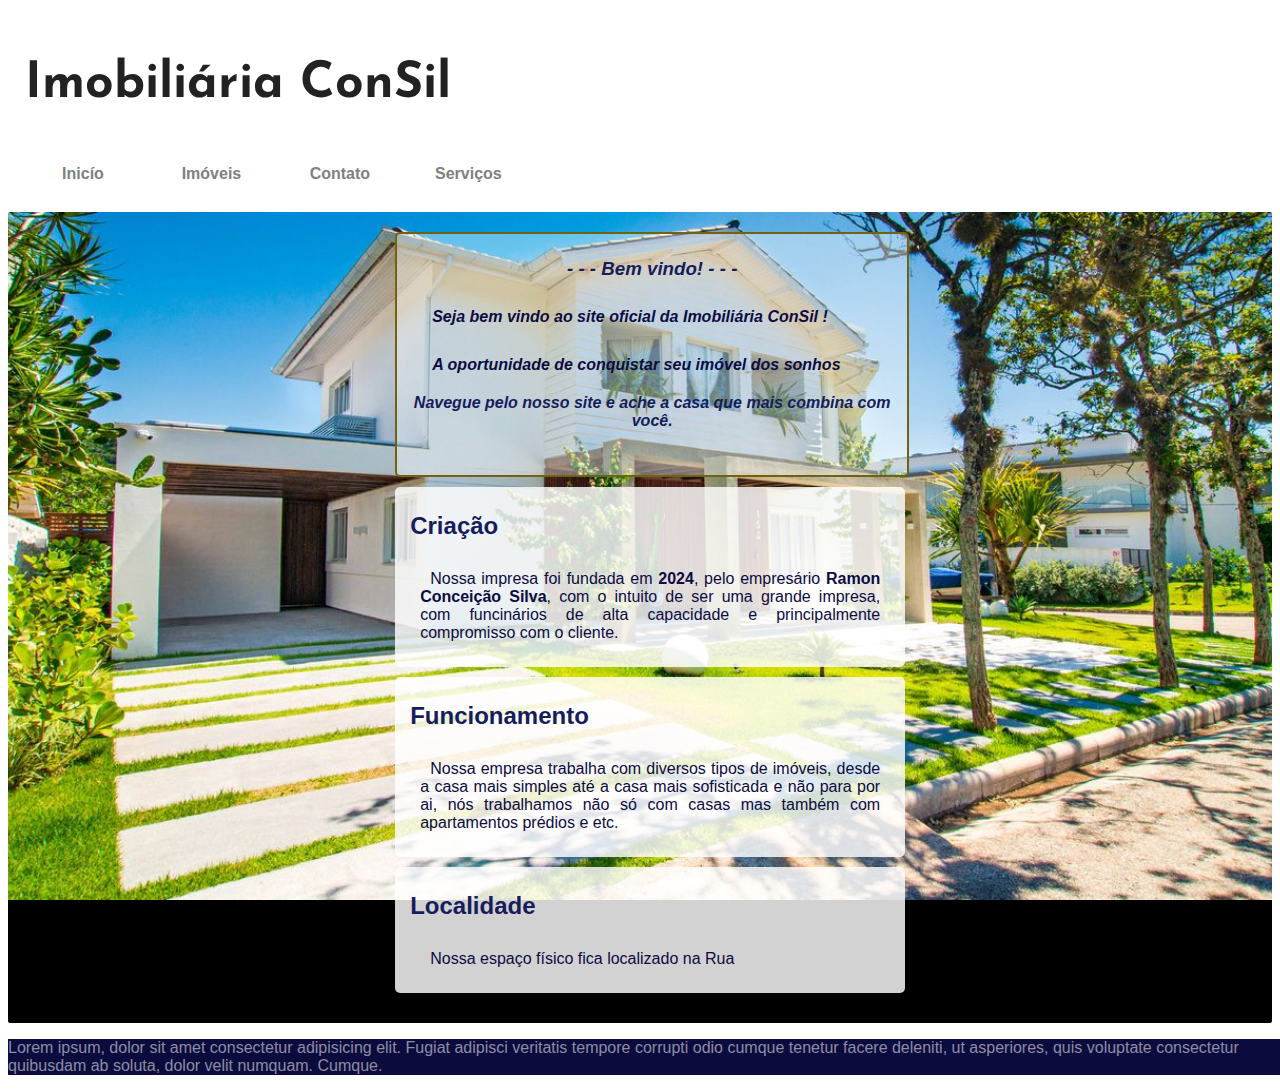
==== index.html @ 292907e7 "atualizei meu projeto imobiliaria" ====
<!DOCTYPE html>
<html lang="pt-br">
<head>
    <meta charset="UTF-8">
    <meta name="viewport" content="width=device-width, initial-scale=10">
    <link rel="stylesheet" href="estilos/style.css">
    <link rel="shortcut icon" href="./imagens/favicon_io (1)/favicon.ico" type="image/x-icon">
    <title>Imobiliária ConSil</title>
    
</head>
<body>

   <header>
      <h1>Imobiliária ConSil</h1>
     
      <nav>
        <p><a href="index.html">Inicío</a></p>
        <p><a href="imoveis.html">Imóveis</a></p>
        <p><a href="contato.html">Contato</a></p>
        <p><a href="servi.html">Serviços</a></p>
      </nav>
   </header>
   <main>
    <section id="boas-vindas">
        <h3>- - - Bem vindo! - - -</h3>
        <p>Seja bem vindo ao site oficial da Imobiliária ConSil ! <br>
        <p>A oportunidade de conquistar seu imóvel dos sonhos </p>
        Navegue pelo nosso site e ache a casa que mais combina com você.</p>
    </section>
    
    <section>
        <h2>Criação</h2>
        <p>
            Nossa impresa foi fundada em <strong>2024</strong>, pelo empresário <strong>Ramon Conceição Silva</strong>, com o intuito de ser uma grande impresa, com funcinários de alta capacidade e principalmente compromisso com o cliente.
        </p>
        
    </section>
        <section>
            <h2>Funcionamento</h2>
            <p>
                Nossa empresa trabalha com diversos tipos de imóveis, desde a casa mais simples até a casa mais sofisticada e não para por ai, nós trabalhamos não só com casas mas também com apartamentos prédios e etc. 
            </p>
        </section>
        <section>
            <h2>Localidade</h2>
            <p>Nossa espaço físico fica localizado na Rua</p>
        </section>
   </main>
   <footer>
    <p>Lorem ipsum, dolor sit amet consectetur adipisicing elit. Fugiat adipisci veritatis tempore corrupti odio cumque tenetur facere deleniti, ut asperiores, quis voluptate consectetur quibusdam ab soluta, dolor velit numquam. Cumque.</p>
   </footer>
</body>
</html>
---- estilos/style.css ----
@charset "UTF-8";

@import url('https://fonts.googleapis.com/css2?family=Josefin+Sans:ital,wght@0,100..700;1,100..700&display=swap');    

:root {
    --cor1: #161d5b;
    --cor2: black;
}
body {
    font-family: Arial, Helvetica, sans-serif;
    
}
header {
    font-weight: bolder;
    
    padding: 20px;
    margin: -8px;
    border-radius: -10px;
    
  
    border-radius: 5px;
}
header p {
    display: inline-block;
    text-align: center;
    border-radius: 5px;
    color: rgba(0, 0, 0, 0.603);
    background-color: white;
    text-indent: 2px;
    width: 90px;
    margin: 10px;
    padding: 7px;
}
header h1 {
    font-family: 'Josefin Sans';
    font-weight: bolder;
    font-size: 50px;
    text-align: left;
    color: rgba(0, 0, 0, 0.868);
    text-shadow: rgba(0, 0, 0, 0.579);
    padding: 5px;
}
a {
    text-decoration: none;
    color: gray
}
main{
    background: black url(../imagens/casa1.jpg) no-repeat fixed;
    background-size: cover;
    padding: 20px;
    margin: auto;
    border-radius: 2px 2px;
    max-width: 100%;
    height: auto;
    
}
nav :hover{
    margin: 2px;
    width: 90px;
    border-radius: 5px;
    text-decoration: underline orange ;
   transition: 1.5s;
   color: black;
}
section {
    background-color: #ffffffd2; 
    border-radius: 5px;
    width: 500px;
    margin: 10px 30% ;
    padding: 5px;
}
section p {
    text-indent: 5px;
    text-align: justify;
    text-indent: 10px;
    color: rgb(12, 12, 67);
    border-radius: 5px;
    padding: 10px;
    margin: 10px;
}
section  h2 {
    color: var(--cor1);
    padding-left: 10px;
}
section#boas-vindas {
    background-color: #ffffff65;
    color: var(--cor1);
    width: 500px;
    margin: 0 30%;
    padding: 5px;
    border-radius: 5px;
    border: 2px solid rgb(113, 98, 15);
    font-style: italic;
    font-weight: bold;
    text-align: center;
}

footer {
    background-color: rgb(11, 11, 61);
    color: rgba(255, 255, 255, 0.537);
    width: 100vw;
    
}
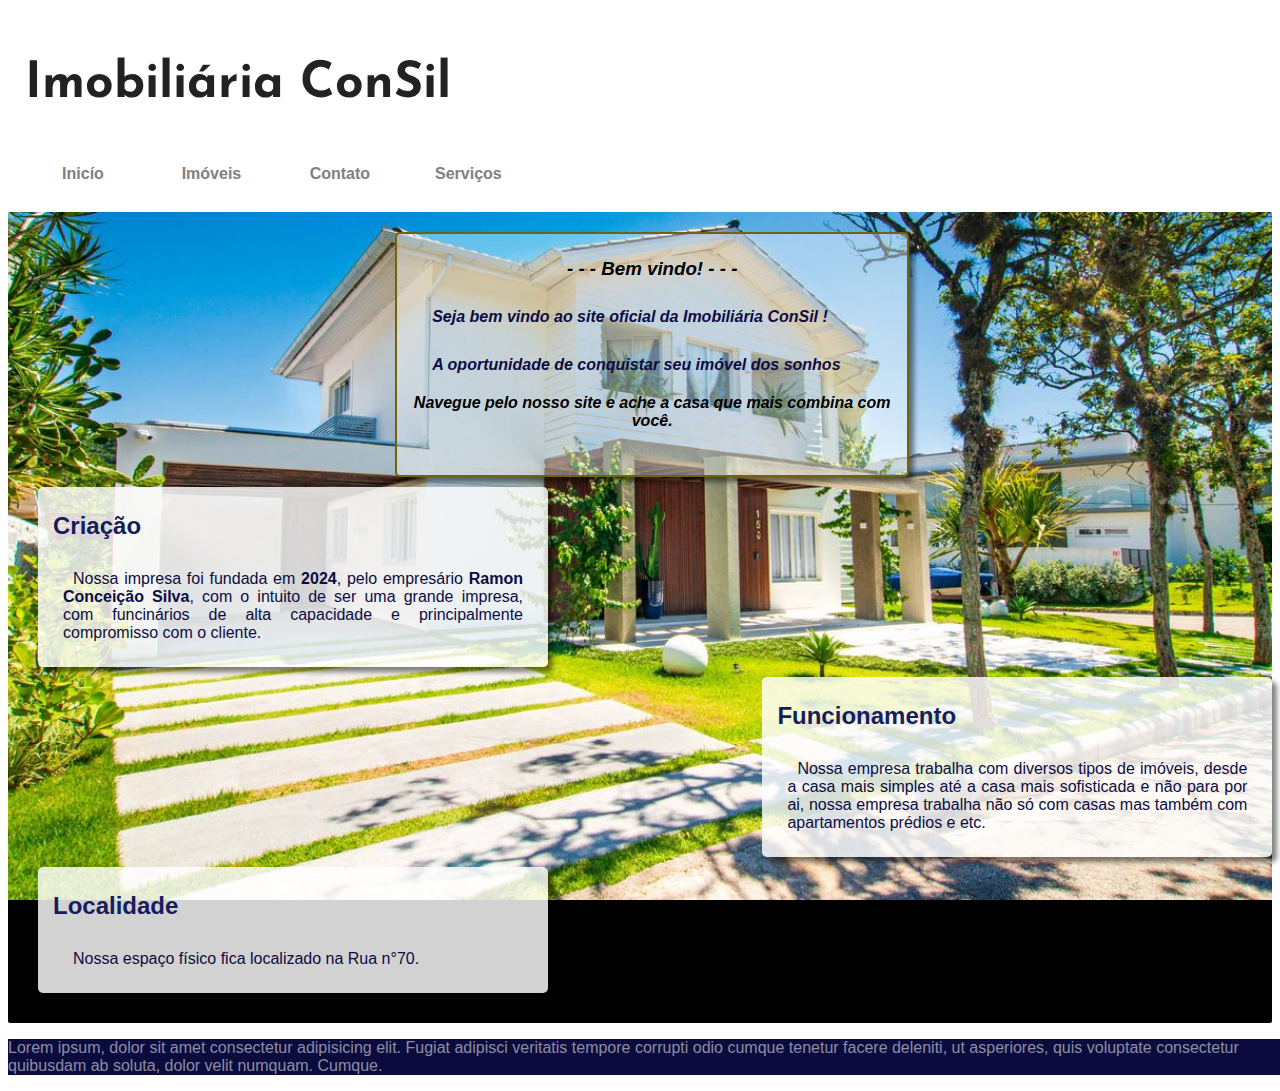
==== commit e8aec6ec: "atualizei meu projeto" ====
--- a/index.html
+++ b/index.html
@@ -35,15 +35,15 @@
         </p>
         
     </section>
-        <section>
+        <section class="direita">
             <h2>Funcionamento</h2>
             <p>
-                Nossa empresa trabalha com diversos tipos de imóveis, desde a casa mais simples até a casa mais sofisticada e não para por ai, nós trabalhamos não só com casas mas também com apartamentos prédios e etc. 
+                Nossa empresa trabalha com diversos tipos de imóveis, desde a casa mais simples até a casa mais sofisticada e não para por ai, nossa empresa trabalha não só com casas mas também com apartamentos prédios e etc. 
             </p>
         </section>
         <section>
             <h2>Localidade</h2>
-            <p>Nossa espaço físico fica localizado na Rua</p>
+            <p>Nossa espaço físico fica localizado na Rua  n°70. </p>
         </section>
    </main>
    <footer>
--- a/estilos/style.css
+++ b/estilos/style.css
@@ -40,6 +40,17 @@
     text-shadow: rgba(0, 0, 0, 0.579);
     padding: 5px;
 }
+nav :hover{
+    margin: 2px;
+    width: 90px;
+    border-radius: 5px;
+    text-decoration: underline orange ;
+   transition: 1.5s;
+   color: black;
+}
+nav {
+    text-align: top right;
+}
 a {
     text-decoration: none;
     color: gray
@@ -54,20 +65,15 @@
     height: auto;
     
 }
-nav :hover{
-    margin: 2px;
-    width: 90px;
-    border-radius: 5px;
-    text-decoration: underline orange ;
-   transition: 1.5s;
-   color: black;
-}
+
 section {
     background-color: #ffffffd2; 
     border-radius: 5px;
     width: 500px;
-    margin: 10px 30% ;
+    margin: 10px;
     padding: 5px;
+    text-align: justify;
+    box-shadow: 5px 5px 5px rgba(0, 0, 0, 0.484);
 }
 section p {
     text-indent: 5px;
@@ -81,10 +87,11 @@
 section  h2 {
     color: var(--cor1);
     padding-left: 10px;
+    font-weight: bolder;
 }
 section#boas-vindas {
     background-color: #ffffff65;
-    color: var(--cor1);
+    color: black;
     width: 500px;
     margin: 0 30%;
     padding: 5px;
@@ -95,6 +102,10 @@
     text-align: center;
 }
 
+section.direita {
+    margin: 10px 60%;
+}
+
 footer {
     background-color: rgb(11, 11, 61);
     color: rgba(255, 255, 255, 0.537);
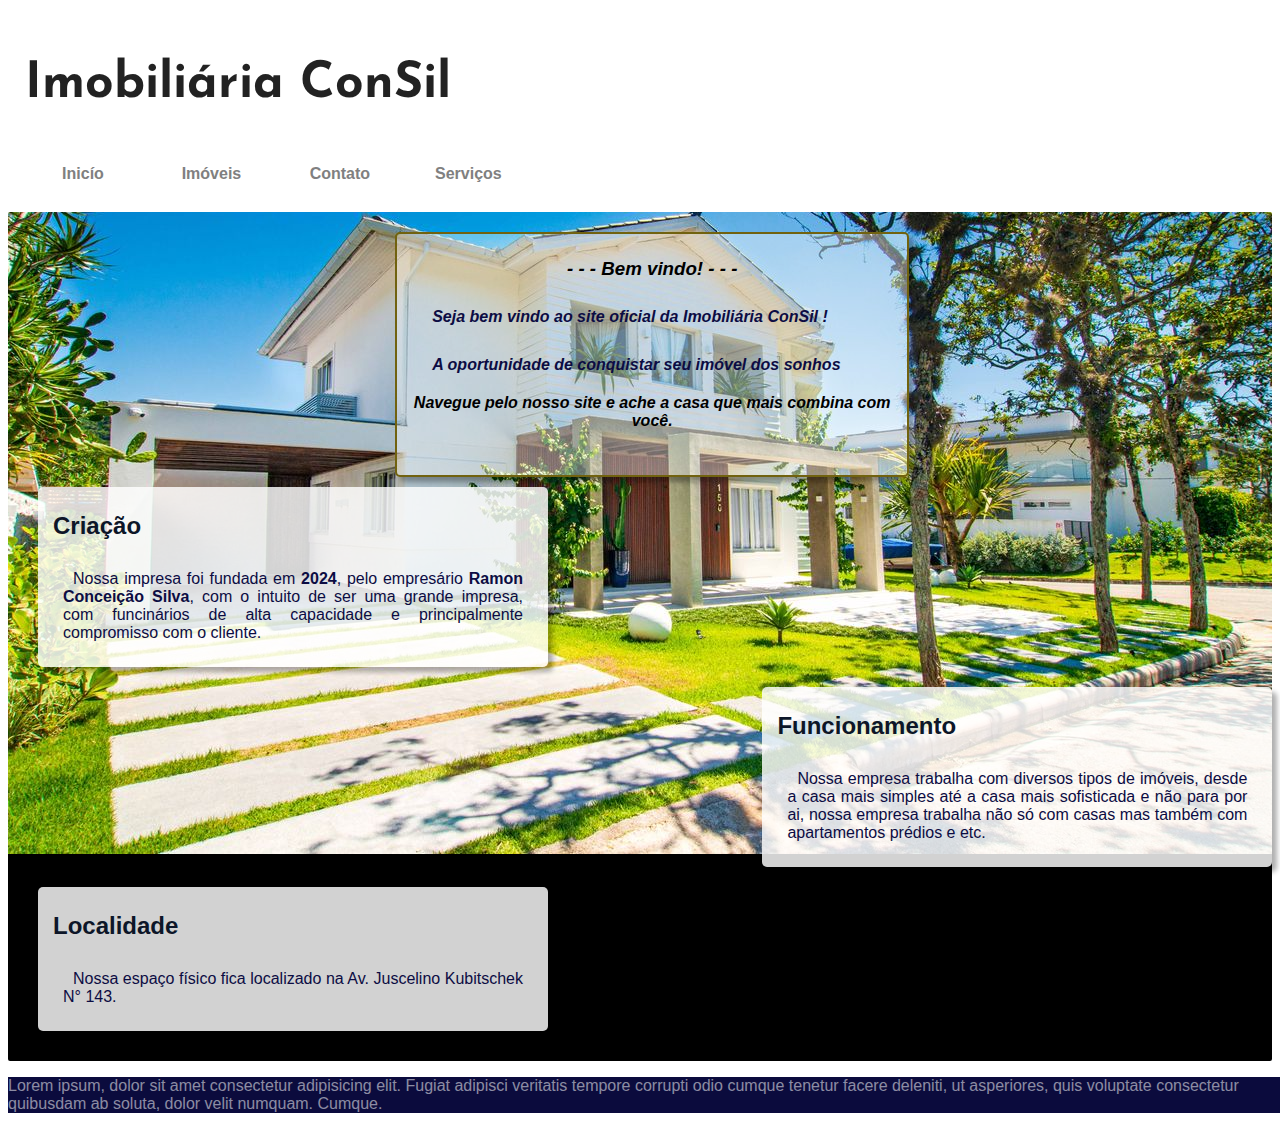
==== commit 982d84d2: "atualizei meu projeto" ====
--- a/index.html
+++ b/index.html
@@ -20,7 +20,7 @@
         <p><a href="servi.html">Serviços</a></p>
       </nav>
    </header>
-   <main>
+   <main id="pag1">
     <section id="boas-vindas">
         <h3>- - - Bem vindo! - - -</h3>
         <p>Seja bem vindo ao site oficial da Imobiliária ConSil ! <br>
@@ -43,7 +43,7 @@
         </section>
         <section>
             <h2>Localidade</h2>
-            <p>Nossa espaço físico fica localizado na Rua  n°70. </p>
+            <p>Nossa espaço físico fica localizado na Av. Juscelino Kubitschek N° 143. </p>
         </section>
    </main>
    <footer>
--- a/estilos/style.css
+++ b/estilos/style.css
@@ -12,13 +12,11 @@
 }
 header {
     font-weight: bolder;
-    
     padding: 20px;
     margin: -8px;
     border-radius: -10px;
+    border-radius: 5px;
     
-  
-    border-radius: 5px;
 }
 header p {
     display: inline-block;
@@ -48,32 +46,38 @@
    transition: 1.5s;
    color: black;
 }
-nav {
-    text-align: top right;
-}
+
 a {
     text-decoration: none;
     color: gray
 }
 main{
-    background: black url(../imagens/casa1.jpg) no-repeat fixed;
-    background-size: cover;
     padding: 20px;
     margin: auto;
     border-radius: 2px 2px;
     max-width: 100%;
     height: auto;
-    
+}
+main#pag1{
+    background: black url(../imagens/casa1.jpg) no-repeat fixed; 
+    background-size: 100vw;
+   
+}
+main#pag2 {
+    background-color: rgb(255, 255, 255);
 }
 
 section {
+    display: inline-block;
     background-color: #ffffffd2; 
     border-radius: 5px;
     width: 500px;
     margin: 10px;
     padding: 5px;
     text-align: justify;
-    box-shadow: 5px 5px 5px rgba(0, 0, 0, 0.484);
+    box-shadow: 5px 5px 5px rgba(0, 0, 0, 0.315);
+    max-width: 90vw;
+    min-width: 300px;
 }
 section p {
     text-indent: 5px;
@@ -85,7 +89,7 @@
     margin: 10px;
 }
 section  h2 {
-    color: var(--cor1);
+    color: rgb(13, 22, 40);
     padding-left: 10px;
     font-weight: bolder;
 }
@@ -105,7 +109,10 @@
 section.direita {
     margin: 10px 60%;
 }
-
+img {
+    display: inline;
+    border-radius: 5px;
+}
 footer {
     background-color: rgb(11, 11, 61);
     color: rgba(255, 255, 255, 0.537);
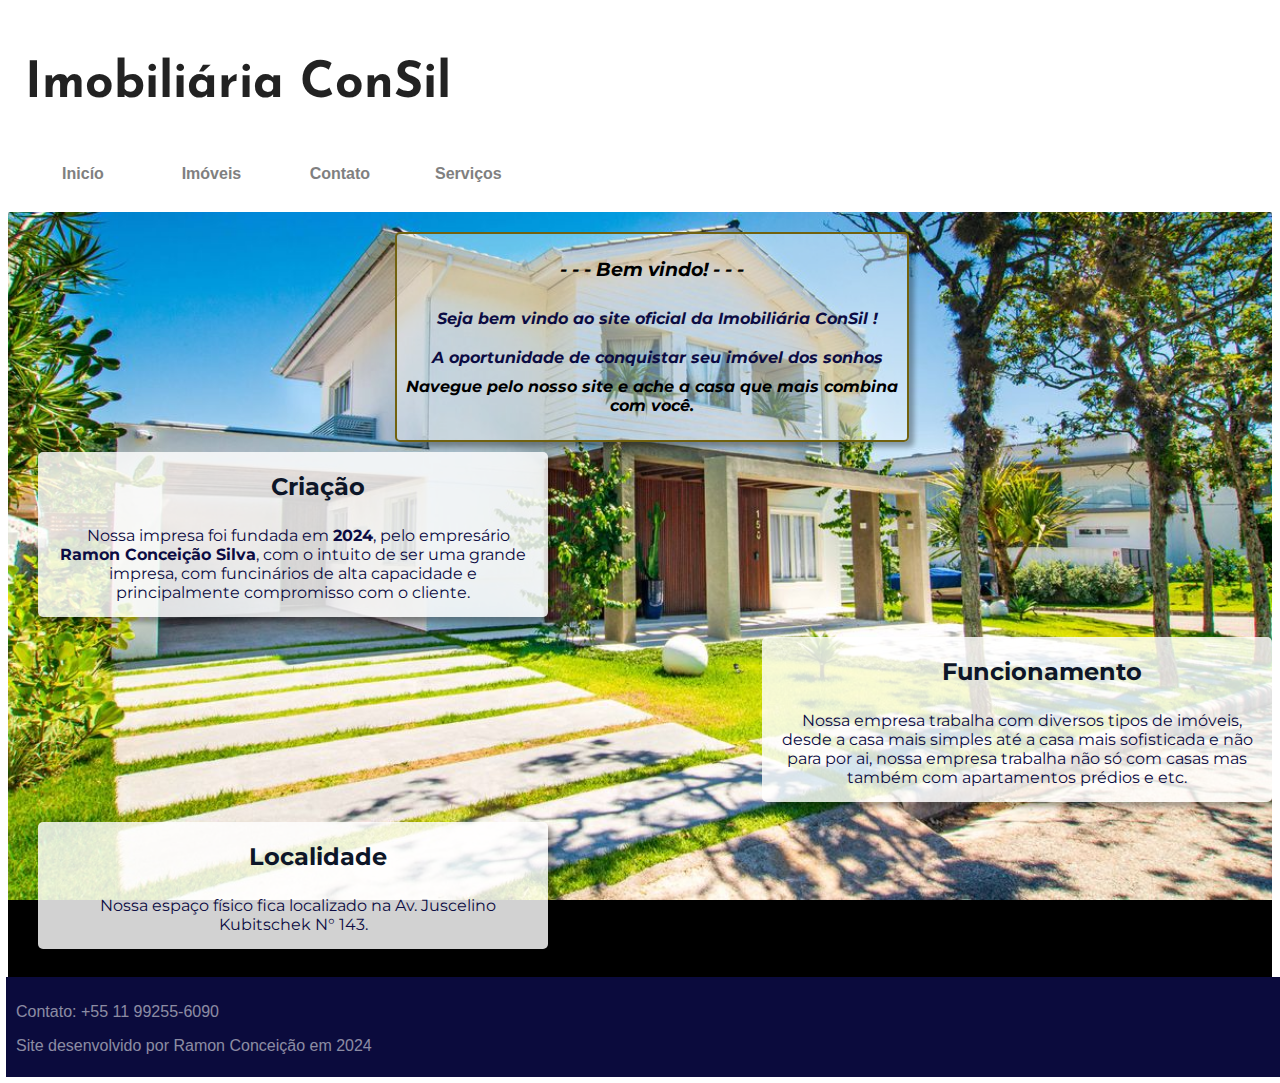
==== commit 7362e1c8: "projeto atualizado" ====
--- a/index.html
+++ b/index.html
@@ -47,7 +47,8 @@
         </section>
    </main>
    <footer>
-    <p>Lorem ipsum, dolor sit amet consectetur adipisicing elit. Fugiat adipisci veritatis tempore corrupti odio cumque tenetur facere deleniti, ut asperiores, quis voluptate consectetur quibusdam ab soluta, dolor velit numquam. Cumque.</p>
+        <p>Contato: +55 11 99255-6090</p>
+        <p>Site desenvolvido por Ramon Conceição em 2024 </p>
    </footer>
 </body>
 </html>--- a/estilos/style.css
+++ b/estilos/style.css
@@ -1,6 +1,8 @@
 @charset "UTF-8";
 
 @import url('https://fonts.googleapis.com/css2?family=Josefin+Sans:ital,wght@0,100..700;1,100..700&display=swap');    
+
+@import url('https://fonts.googleapis.com/css2?family=Montserrat:ital,wght@0,100..900;1,100..900&display=swap');
 
 :root {
     --cor1: #161d5b;
@@ -8,7 +10,36 @@
 }
 body {
     font-family: Arial, Helvetica, sans-serif;
+    text-align: justify;
     
+}
+header {
+    font-weight: bolder;
+    padding: 20px;
+    margin: -8px;
+    border-radius: -10px;
+    border-radius: 5px;
+
+}
+header p {
+    display: inline-block;
+    text-align: center;
+    border-radius: 5px;
+    color: rgba(0, 0, 0, 0.603);
+    background-color: white;
+    text-indent: 2px;
+    width: 90px;
+    margin: 10px;
+    padding: 7px;
+}
+header h1 {
+    font-family: 'Josefin Sans';
+    font-weight: bolder;
+    font-size: 50px;
+    text-align: left;
+    color: rgba(0, 0, 0, 0.868);
+    text-shadow: rgba(0, 0, 0, 0.579);
+    padding: 5px;
 }
 header {
     font-weight: bolder;
@@ -43,30 +74,27 @@
     width: 90px;
     border-radius: 5px;
     text-decoration: underline orange ;
-   transition: 1.5s;
-   color: black;
+    transition: 1.5s;
+    color: black;
 }
-
 a {
     text-decoration: none;
     color: gray
 }
+
 main{
     padding: 20px;
-    margin: auto;
-    border-radius: 2px 2px;
-    max-width: 100%;
+    border-radius: 2px 2px;    
     height: auto;
 }
 main#pag1{
-    background: black url(../imagens/casa1.jpg) no-repeat fixed; 
-    background-size: 100vw;
-   
+    background: black url(../imagens/casa1.jpg) no-repeat fixed ; 
+    background-size: cover;
+    overflow: hidden;
 }
 main#pag2 {
     background-color: rgb(255, 255, 255);
 }
-
 section {
     display: inline-block;
     background-color: #ffffffd2; 
@@ -74,24 +102,27 @@
     width: 500px;
     margin: 10px;
     padding: 5px;
-    text-align: justify;
+    text-align: center;
     box-shadow: 5px 5px 5px rgba(0, 0, 0, 0.315);
     max-width: 90vw;
     min-width: 300px;
+    font-family: 'Montserrat';
 }
 section p {
     text-indent: 5px;
-    text-align: justify;
+    text-align: center;
     text-indent: 10px;
     color: rgb(12, 12, 67);
     border-radius: 5px;
     padding: 10px;
-    margin: 10px;
+    margin: 0px;
 }
 section  h2 {
     color: rgb(13, 22, 40);
-    padding-left: 10px;
+    padding: 5px;
     font-weight: bolder;
+    text-indent: 50px;
+    margin: 10px;
 }
 section#boas-vindas {
     background-color: #ffffff65;
@@ -105,18 +136,31 @@
     font-weight: bold;
     text-align: center;
 }
-
 section.direita {
     margin: 10px 60%;
 }
+section.img  {
+    margin: 10px;
+    padding: 20px;
+    text-align: center;
+    border-radius: 5px;
+}
+.img :hover {
+    margin: 10px;
+    transition: 0.5s;
+    background-color: rgba(211, 211, 211, 0.597);
+}  
 img {
-    display: inline;
-    border-radius: 5px;
+    width: 300px;
+    height: 190px;
+    padding: 10px;
+    margin: -12px -12px -12px 12px;
 }
 footer {
     background-color: rgb(11, 11, 61);
     color: rgba(255, 255, 255, 0.537);
     width: 100vw;
-    
-}
-
+    height: 80px;
+    padding: 10px;
+    margin: -2px;
+}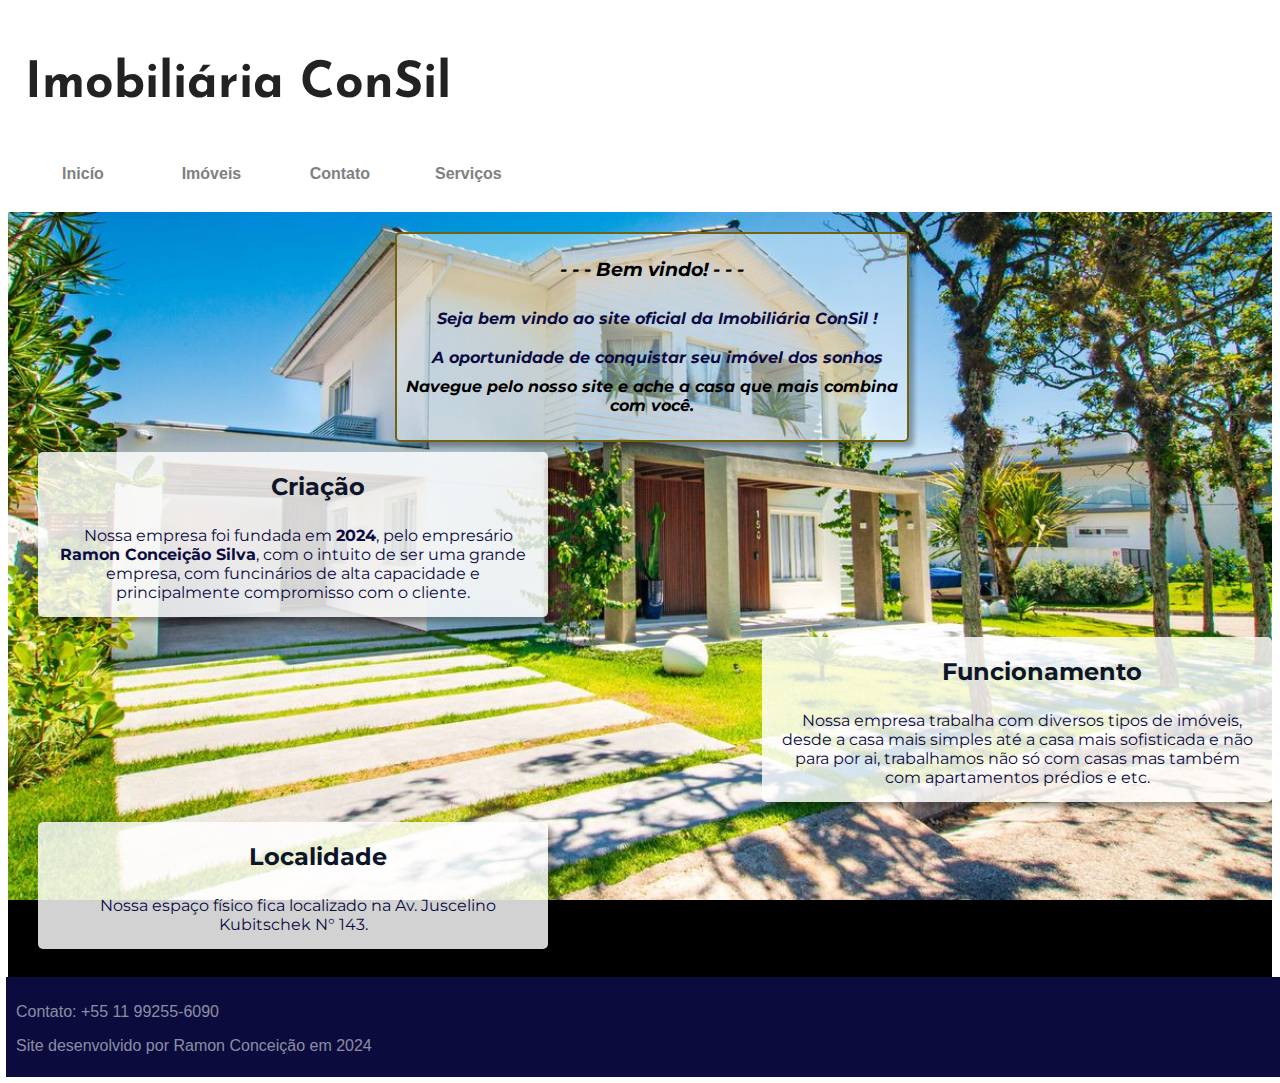
==== commit 499f249f: "projeto atualizado" ====
--- a/index.html
+++ b/index.html
@@ -31,14 +31,14 @@
     <section>
         <h2>Criação</h2>
         <p>
-            Nossa impresa foi fundada em <strong>2024</strong>, pelo empresário <strong>Ramon Conceição Silva</strong>, com o intuito de ser uma grande impresa, com funcinários de alta capacidade e principalmente compromisso com o cliente.
+            Nossa empresa foi fundada em <strong>2024</strong>, pelo empresário <strong>Ramon Conceição Silva</strong>, com o intuito de ser uma grande empresa, com funcinários de alta capacidade e principalmente compromisso com o cliente.
         </p>
         
     </section>
         <section class="direita">
             <h2>Funcionamento</h2>
             <p>
-                Nossa empresa trabalha com diversos tipos de imóveis, desde a casa mais simples até a casa mais sofisticada e não para por ai, nossa empresa trabalha não só com casas mas também com apartamentos prédios e etc. 
+                Nossa empresa trabalha com diversos tipos de imóveis, desde a casa mais simples até a casa mais sofisticada e não para por ai, trabalhamos não só com casas mas também com apartamentos prédios e etc. 
             </p>
         </section>
         <section>
--- a/estilos/style.css
+++ b/estilos/style.css
@@ -147,8 +147,7 @@
 }
 .img :hover {
     margin: 10px;
-    transition: 0.5s;
-    background-color: rgba(211, 211, 211, 0.597);
+    transition: 1s;
 }  
 img {
     width: 300px;
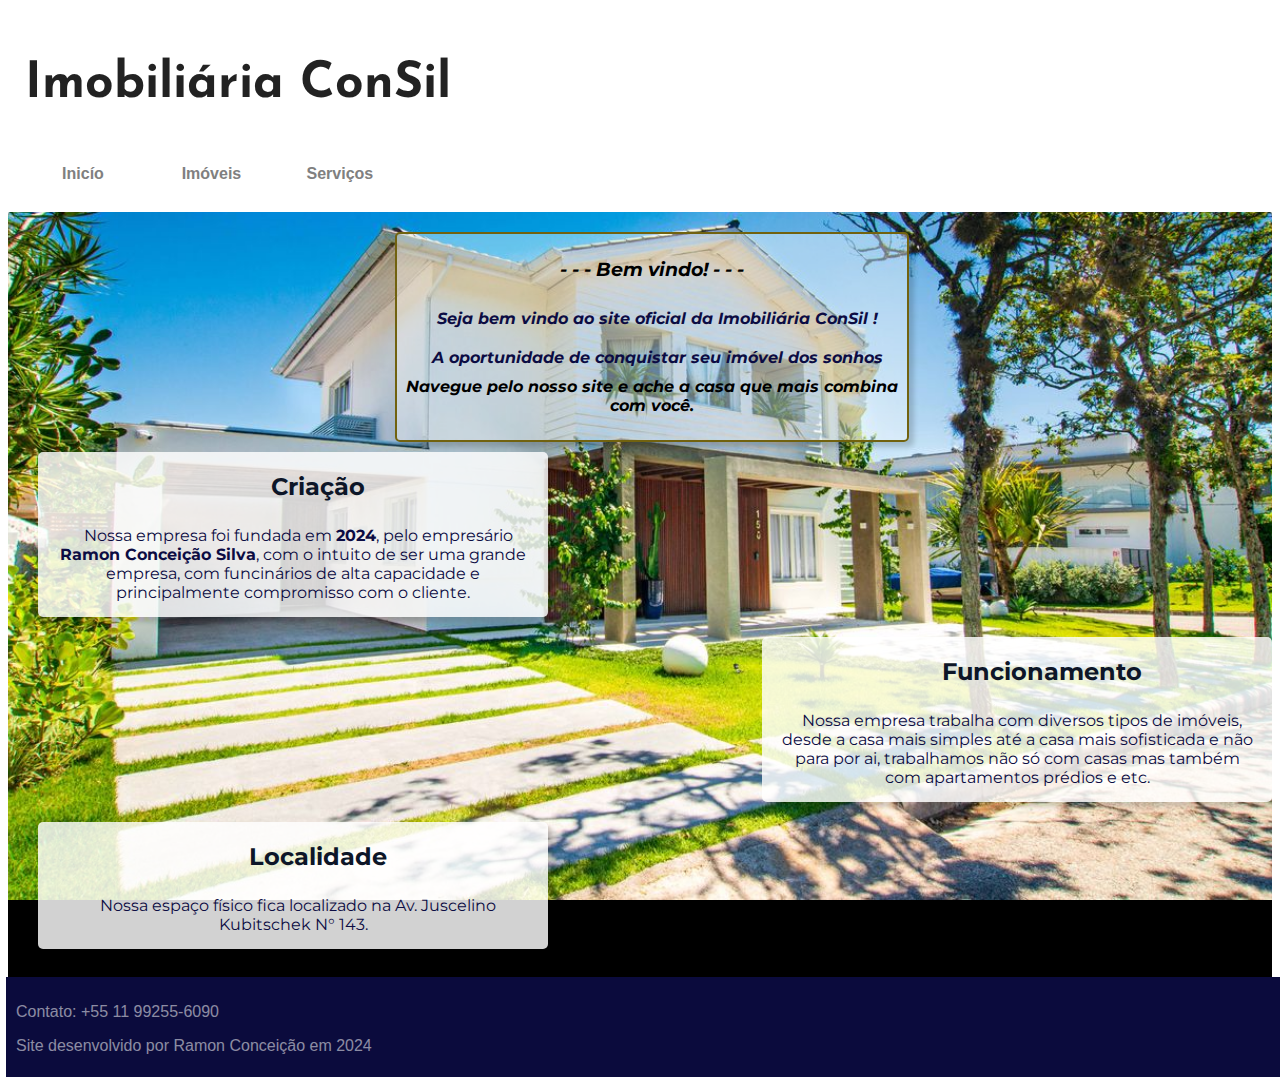
==== commit 8a151ff1: "projeto atualizado" ====
--- a/index.html
+++ b/index.html
@@ -16,7 +16,6 @@
       <nav>
         <p><a href="index.html">Inicío</a></p>
         <p><a href="imoveis.html">Imóveis</a></p>
-        <p><a href="contato.html">Contato</a></p>
         <p><a href="servi.html">Serviços</a></p>
       </nav>
    </header>
--- a/estilos/style.css
+++ b/estilos/style.css
@@ -17,7 +17,6 @@
     font-weight: bolder;
     padding: 20px;
     margin: -8px;
-    border-radius: -10px;
     border-radius: 5px;
 
 }
@@ -103,7 +102,7 @@
     margin: 10px;
     padding: 5px;
     text-align: center;
-    box-shadow: 5px 5px 5px rgba(0, 0, 0, 0.315);
+    box-shadow: 5px 5px 5px rgba(0, 0, 0, 0.164);
     max-width: 90vw;
     min-width: 300px;
     font-family: 'Montserrat';
@@ -148,12 +147,17 @@
 .img :hover {
     margin: 10px;
     transition: 1s;
+    background-color: #c0c6ff79;
 }  
 img {
     width: 300px;
     height: 190px;
     padding: 10px;
     margin: -12px -12px -12px 12px;
+}
+#empe {
+    height: 400px;
+    width: 200px;
 }
 footer {
     background-color: rgb(11, 11, 61);
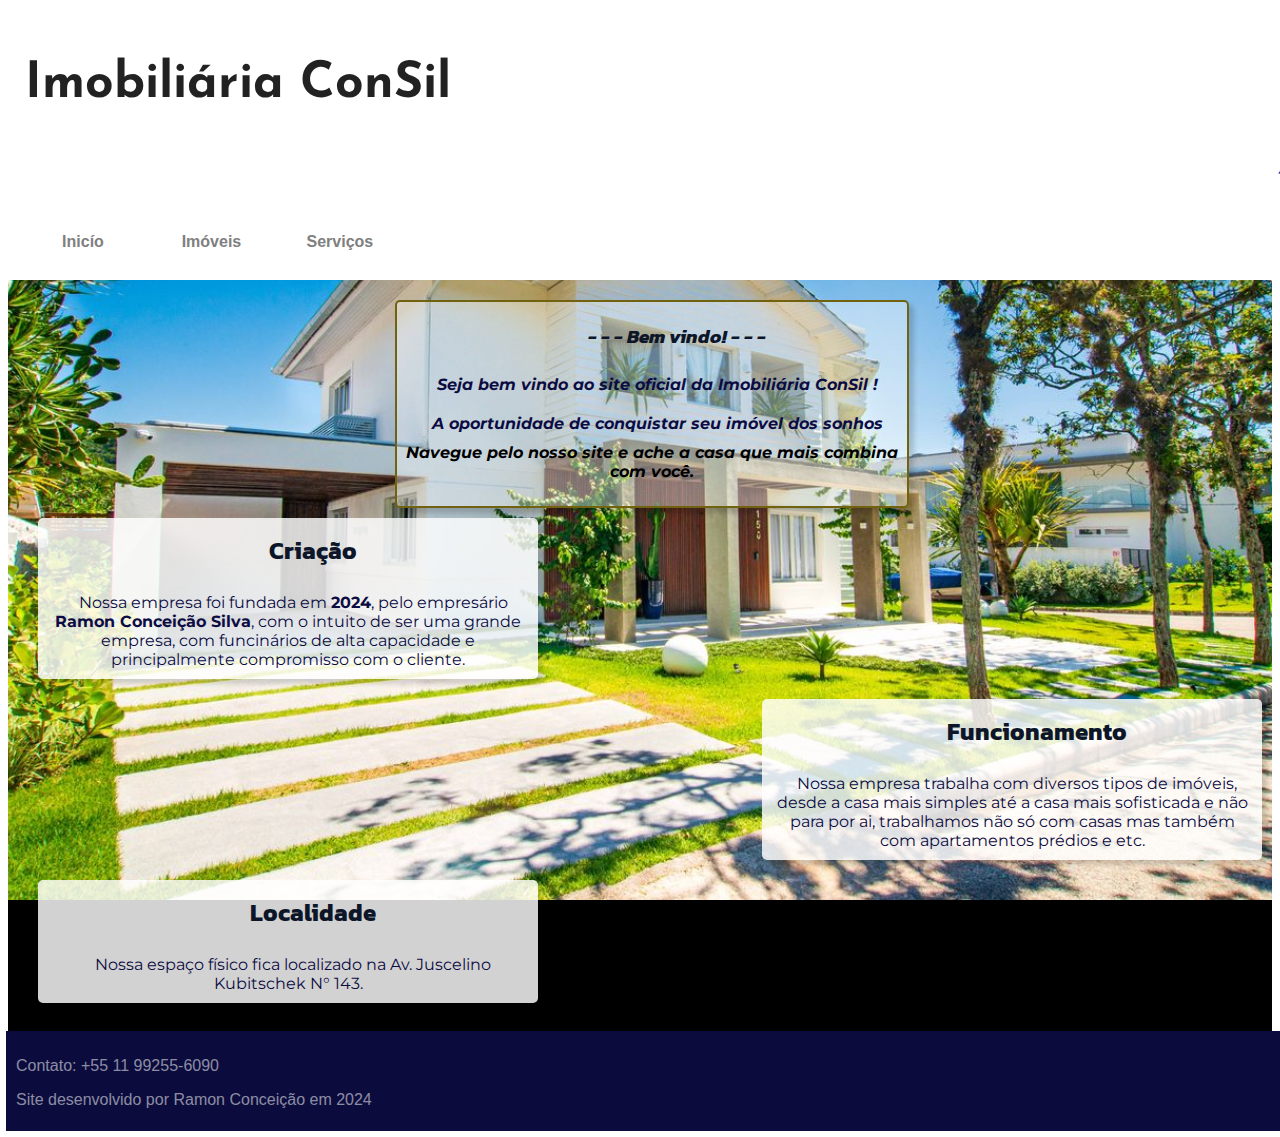
==== commit 78db9976: "projeto atualizado" ====
--- a/index.html
+++ b/index.html
@@ -6,13 +6,11 @@
     <link rel="stylesheet" href="estilos/style.css">
     <link rel="shortcut icon" href="./imagens/favicon_io (1)/favicon.ico" type="image/x-icon">
     <title>Imobiliária ConSil</title>
-    
 </head>
 <body>
-
    <header>
       <h1>Imobiliária ConSil</h1>
-     
+      <img src="imagens/Imobiliária consil.png" alt="consil" id="logo">
       <nav>
         <p><a href="index.html">Inicío</a></p>
         <p><a href="imoveis.html">Imóveis</a></p>
--- a/estilos/style.css
+++ b/estilos/style.css
@@ -3,6 +3,8 @@
 @import url('https://fonts.googleapis.com/css2?family=Josefin+Sans:ital,wght@0,100..700;1,100..700&display=swap');    
 
 @import url('https://fonts.googleapis.com/css2?family=Montserrat:ital,wght@0,100..900;1,100..900&display=swap');
+
+@import url('https://fonts.googleapis.com/css2?family=Kanit:ital,wght@0,100;0,200;0,300;0,400;0,500;0,600;0,700;0,800;0,900;1,100;1,200;1,300;1,400;1,500;1,600;1,700;1,800;1,900&display=swap');
 
 :root {
     --cor1: #161d5b;
@@ -11,7 +13,7 @@
 body {
     font-family: Arial, Helvetica, sans-serif;
     text-align: justify;
-    
+    overflow-x: hidden;
 }
 header {
     font-weight: bolder;
@@ -31,40 +33,19 @@
     margin: 10px;
     padding: 7px;
 }
-header h1 {
-    font-family: 'Josefin Sans';
-    font-weight: bolder;
-    font-size: 50px;
-    text-align: left;
-    color: rgba(0, 0, 0, 0.868);
-    text-shadow: rgba(0, 0, 0, 0.579);
-    padding: 5px;
-}
 header {
     font-weight: bolder;
     padding: 20px;
     margin: -8px;
     border-radius: -10px;
     border-radius: 5px;
-    
-}
-header p {
-    display: inline-block;
-    text-align: center;
-    border-radius: 5px;
-    color: rgba(0, 0, 0, 0.603);
-    background-color: white;
-    text-indent: 2px;
-    width: 90px;
-    margin: 10px;
-    padding: 7px;
 }
 header h1 {
     font-family: 'Josefin Sans';
     font-weight: bolder;
     font-size: 50px;
     text-align: left;
-    color: rgba(0, 0, 0, 0.868);
+    color: rgba(0, 0, 0, 0.867);
     text-shadow: rgba(0, 0, 0, 0.579);
     padding: 5px;
 }
@@ -80,16 +61,16 @@
     text-decoration: none;
     color: gray
 }
-
 main{
     padding: 20px;
     border-radius: 2px 2px;    
     height: auto;
+    overflow-x: hidden;
 }
 main#pag1{
     background: black url(../imagens/casa1.jpg) no-repeat fixed ; 
     background-size: cover;
-    overflow: hidden;
+    
 }
 main#pag2 {
     background-color: rgb(255, 255, 255);
@@ -100,11 +81,9 @@
     border-radius: 5px;
     width: 500px;
     margin: 10px;
-    padding: 5px;
+    padding: px;
     text-align: center;
     box-shadow: 5px 5px 5px rgba(0, 0, 0, 0.164);
-    max-width: 90vw;
-    min-width: 300px;
     font-family: 'Montserrat';
 }
 section p {
@@ -116,11 +95,13 @@
     padding: 10px;
     margin: 0px;
 }
-section  h2 {
+ h2, h3 {
     color: rgb(13, 22, 40);
     padding: 5px;
-    font-weight: bolder;
+    font-family: 'Kanit';
+    font-weight: bold;
     text-indent: 50px;
+    text-align: center;
     margin: 10px;
 }
 section#boas-vindas {
@@ -144,7 +125,7 @@
     text-align: center;
     border-radius: 5px;
 }
-.img :hover {
+.imag :hover {
     margin: 10px;
     transition: 1s;
     background-color: #c0c6ff79;
@@ -154,11 +135,23 @@
     height: 190px;
     padding: 10px;
     margin: -12px -12px -12px 12px;
+    border-radius: 5px;
+}
+img#logo {
+    width: 200px;
+    height: 200px;
+    margin: -78px 1200px;
+    padding: -10px;
+ }
+iframe {
+    background-color: #ced0e6;
+    border: 5px rgb(0, 29, 107) solid;
 }
 #empe {
     height: 400px;
     width: 200px;
 }
+
 footer {
     background-color: rgb(11, 11, 61);
     color: rgba(255, 255, 255, 0.537);
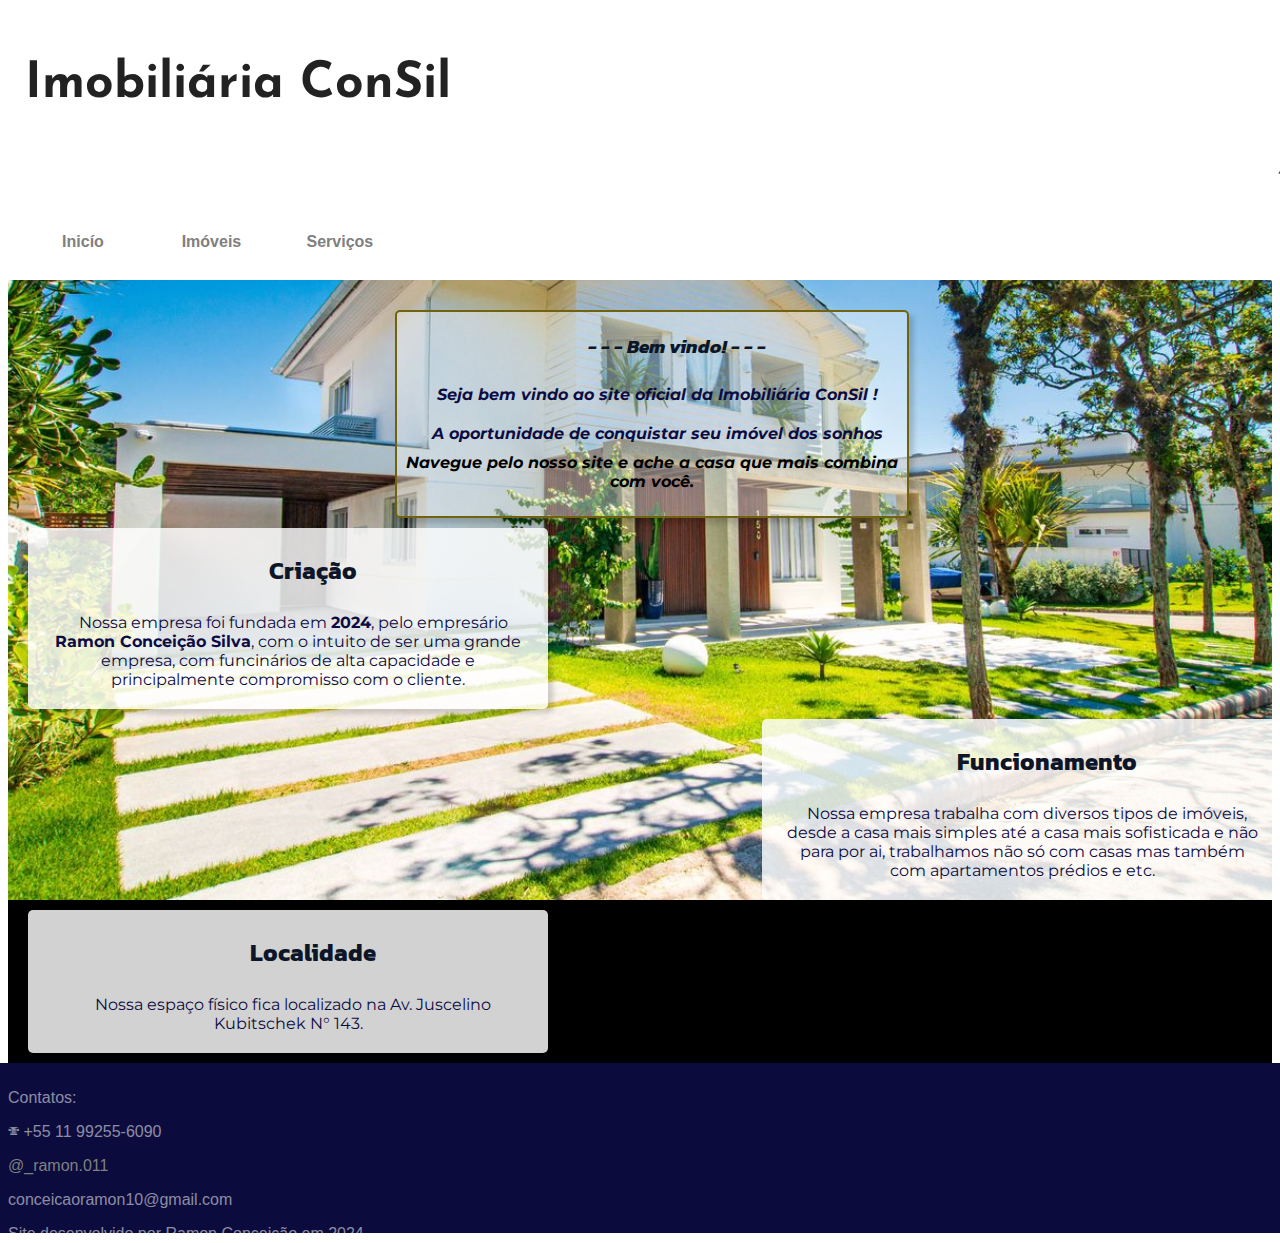
==== commit 6d226796: "projeto atualizado" ====
--- a/index.html
+++ b/index.html
@@ -44,7 +44,10 @@
         </section>
    </main>
    <footer>
-        <p>Contato: +55 11 99255-6090</p>
+        <p>Contatos:</p>
+        <p>🕾 +55 11 99255-6090</p>
+        <p><a href="https://www.instagram.com/_ramon.011/" target="_blank">@_ramon.011</a></p>
+        <p>conceicaoramon10@gmail.com</p>
         <p>Site desenvolvido por Ramon Conceição em 2024 </p>
    </footer>
 </body>
--- a/estilos/style.css
+++ b/estilos/style.css
@@ -80,8 +80,8 @@
     background-color: #ffffffd2; 
     border-radius: 5px;
     width: 500px;
-    margin: 10px;
-    padding: px;
+    margin: 0px;
+    padding: 10px;
     text-align: center;
     box-shadow: 5px 5px 5px rgba(0, 0, 0, 0.164);
     font-family: 'Montserrat';
@@ -108,7 +108,7 @@
     background-color: #ffffff65;
     color: black;
     width: 500px;
-    margin: 0 30%;
+    margin: 10px 30%;
     padding: 5px;
     border-radius: 5px;
     border: 2px solid rgb(113, 98, 15);
@@ -145,7 +145,8 @@
  }
 iframe {
     background-color: #ced0e6;
-    border: 5px rgb(0, 29, 107) solid;
+    border: 3px rgba(0, 29, 107, 0.422) solid;
+    margin: 5px;
 }
 #empe {
     height: 400px;
@@ -156,7 +157,7 @@
     background-color: rgb(11, 11, 61);
     color: rgba(255, 255, 255, 0.537);
     width: 100vw;
-    height: 80px;
+    height: 150px;
     padding: 10px;
-    margin: -2px;
+    margin: -10px;
 }